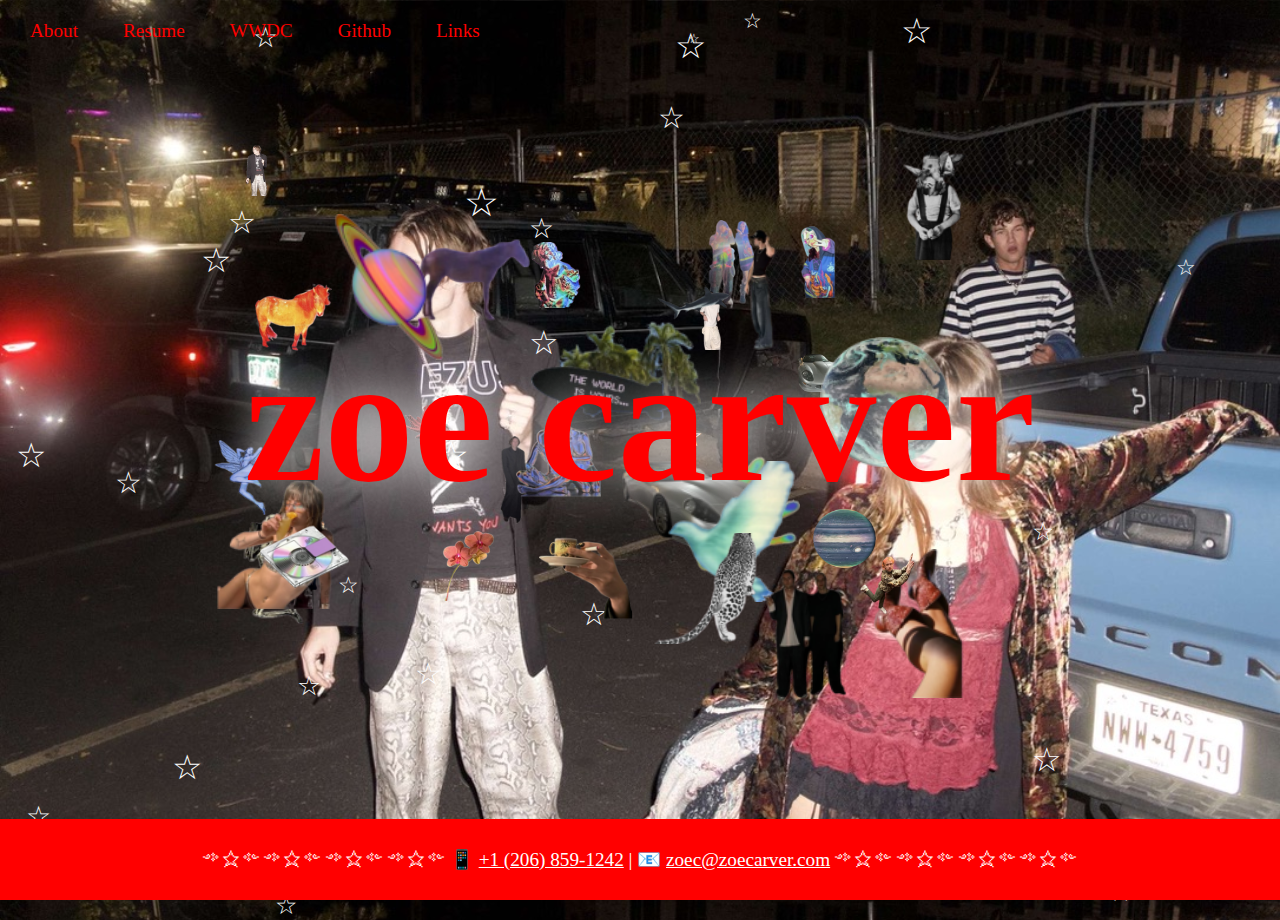
==== index.html @ 5c32b9f8 "wooo" ====
<!DOCTYPE html>
<html lang="en">
<head>
    <meta charset="UTF-8">
    <meta name="viewport" content="width=device-width, initial-scale=1.0">
    <title>ZOE CARVER</title>
    <link rel="stylesheet" href="style.css">
</head>
<body>
    <div id="contactBar">
        <p id="mobileHide">༺☆༻ ༺☆༻ ༺☆༻ ༺☆༻ 📱 <a href="tel:+12068591242">+1 (206) 859-1242</a> | 📧 <a href="mailto:zoec@zoecarver.com">zoec@zoecarver.com</a> ༺☆༻ ༺☆༻ ༺☆༻ ༺☆༻ </p>
       <p id="desktopHide"> 📱 <a href="tel:+12068591242">+1 (206) 859-1242</a> | 📧 <a href="mailto:zoec@zoecarver.com">zoec@zoecarver.com</a></p>
    </div>
    
    <h2 id="changingText">zoe carver</h2>
    <div class="nav-container">
        
        <div class="nav-links">
            <a href="#" class="nav-link" data-content="about">About</a>
            <a href="#" class="nav-link" data-content="resume">Resume</a>
            <a href="#" class="nav-link" data-content="info">WWDC</a>
            <a href="https://github.com/zoecarver" class="nav-link">Github</a>
            <a href="#" class="nav-link" data-content="links">Links</a>
            <a href="#" class="close-btn">X</a> 
        </div>
    </div>

    <div id="about" class="content">
        <span class="close-btn">X</span>
       <div id="aboutText"></div>
       <p>Zoe currently works on the visionOS System Software team in Apple’s <a href=”https://www.apple.com/apple-vision-pro/”>Vision Products Group</a> as a Senior System Engineer, leading projects and contributing across the stack from firmware, to system daemons (such as the visionOS compositor), and UI frameworks (such as SwiftUI).</p>
       <p>Zoe started full time at Apple working on <a href=”https://github.com/swiftlang/swift-evolution/blob/main/visions/using-c%2B%2B-from-swift.md”>Swift and C++ interop,<a> a project he had been leading for several years in high school. Once at Apple, he continued to push this effort forward, eventually releasing it at WWDC23 where it was featured in the  <a href=”https://developer.apple.com/videos/play/wwdc2023/10172/”>keynote,<a> SOTU, and a number of sessions.</p>
       <p>Next he turned his focus to the intersection of programming languages, security, and operating systems where he helped with a number of security initiatives, including the Embedded Swift project, implementing parts of the feature and helping adopt Swift across Apple’s operating systems.</p>
       <p>Contact Zoe <a href=”tel:+12068591242”>here 📱</a> and <a href=”mailto:zoec@zoecarver.com”>here 📧</a>.</p>
    </div>
    
    <div id="resume" class="content">
        <span class="close-btn">X</span>
        <iframe class="pdf" src="resume/resume.pdf"></iframe>

        
    </div>
    
    <div id="info" class="content">
        <span class="close-btn">X</span>
        <iframe src="https://www.youtube.com/embed/MixEUoUQyNU?si=n4uQA-kZJ_h-aQR9" title="YouTube video player" frameborder="0" allow="accelerometer; autoplay; clipboard-write; encrypted-media; gyroscope; picture-in-picture; web-share" referrerpolicy="strict-origin-when-cross-origin" allowfullscreen></iframe>
    </div>
    
    <div id="links" class="content">
        <span class="close-btn">X</span>
        <p>loinkslinkslinks</p>
    </div>

    
<div class="container" id="imageContainer"></div>


<script>

    document.addEventListener("DOMContentLoaded", function () {
    const container = document.getElementById("imageContainer");

    for (let i = 1; i <= 33; i++) {
        const img = document.createElement("img");
        img.src = `hpimages/${i}.png`;
        img.classList.add("random-img");

       //bounds for the random images :P
        const paddingX = window.innerWidth * 0.15;  
        const paddingY = window.innerHeight * 0.15; 
        const widthRange = window.innerWidth * 0.6; 
        const heightRange = window.innerHeight * 0.5; 

        const x = paddingX + Math.random() * widthRange; 
        const y = paddingY + Math.random() * heightRange; 
        img.style.left = `${x}px`;
        img.style.top = `${y}px`;

        // Sizing random images :D
        const size = Math.random() * 100 + 50;
        img.style.width = `${size}px`;
        img.style.height = "auto";

        container.appendChild(img);
    }
});

const fonts = ['FontOne', 'FontTwo', 'FontThree','FontFour','FontFive','FontSix','FontSeven','FontEight'];
let index = 0;

setInterval(() => {
    document.getElementById("changingText").style.fontFamily = fonts[index];
    index = (index + 1) % fonts.length;
}, 3000);

function createStars(numStars) {
    for (let i = 0; i < numStars; i++) {
        let star = document.createElement("div");
        star.classList.add("star");
        star.innerHTML = "☆";

      
        let x = Math.random() * window.innerWidth;
        let y = Math.random() * window.innerHeight;
        let size = Math.random() * 30 + 10; // Star Sizing ☆

        star.style.left = `${x}px`;
        star.style.top = `${y}px`;
        star.style.fontSize = `${size}px`;

        document.body.appendChild(star);
    }
}

createStars(30);

const circleBtn = document.querySelector('.circle-btn');
    const navLinks = document.querySelector('.nav-links');
    const closeBtnNav = document.querySelector('.nav-links .close-btn');
    const contentSections = document.querySelectorAll('.content');
    const linkBtns = document.querySelectorAll('.nav-link');
    const nameHeader = document.getElementById('nameHeader'); 

    
   

   
    closeBtnNav.addEventListener('click', () => {
        circleBtn.classList.remove('active');
        navLinks.classList.remove('active');
    });

    linkBtns.forEach(link => {
        link.addEventListener('click', (e) => {
            e.preventDefault();
            const contentId = link.getAttribute('data-content');
            const contentDiv = document.getElementById(contentId);

          
            contentSections.forEach(section => {
                section.classList.remove('active');
            });

            contentDiv.classList.add('active');

            changingText.style.display = 'none';
        });
    });

    const closeBtns = document.querySelectorAll('.content .close-btn');
    closeBtns.forEach(btn => {
        btn.addEventListener('click', (e) => {
            const contentDiv = e.target.closest('.content');
            contentDiv.classList.remove('active');

            if (![...contentSections].some(section => section.classList.contains('active'))) {
                changingText.style.display = 'block';
            }
        });
    });

    const images = ['images/try1.jpeg', 'images/try2.png', 'images/try3.png'];

let currentIndex = 0;


function changeBackgroundImage() {
  if (window.innerWidth > 775) {
    document.body.style.backgroundImage = `url('${images[currentIndex]}')`;
    currentIndex = (currentIndex + 1) % images.length;
  } else {
    // Optional: reset to a default background for mobile
    document.body.style.backgroundImage = "none";
  }
}


setInterval(changeBackgroundImage, 5000);


changeBackgroundImage();

/*const textWithLinks = [
    "Zoe currently works on the visionOS System Software team in Apple’s <a href=”https://www.apple.com/apple-vision-pro/”>Vision Products Group</a> as a Senior System Engineer, leading projects and contributing across the stack from firmware, to system daemons (such as the visionOS compositor), and UI frameworks (such as SwiftUI).",
    "Zoe started full time at Apple working on <a href=”https://github.com/swiftlang/swift-evolution/blob/main/visions/using-c%2B%2B-from-swift.md”>Swift and C++ interop,<a> a project he had been leading for several years in high school. Once at Apple, he continued to push this effort forward, eventually releasing it at WWDC23 where it was featured in the  <a href=”https://developer.apple.com/videos/play/wwdc2023/10172/”>keynote,<a> SOTU, and a number of sessions.",
    "Next he turned his focus to the intersection of programming languages, security, and operating systems where he helped with a number of security initiatives, including the Embedded Swift project, implementing parts of the feature and helping adopt Swift across Apple’s operating systems.",
    "Contact Zoe <a href=”tel:+12068591242”>here 📱</a> and <a href=”mailto:zoec@zoecarver.com”>here 📧</a>."
];

const targetDiv = document.getElementById("aboutText");

function typeOutTextWithLinks(element, textArray, speed) {
    let i = 0; // Index for textArray
    let j = 0; // Index for characters
    let currentText = "";

    function type() {
        if (i < textArray.length) {
            if (j < textArray[i].length) {
                currentText += textArray[i].charAt(j); // Append new character
                element.innerHTML = currentText; // Update innerHTML
                j++;
                setTimeout(type, speed);
            } else {
                // Add a line break after each complete sentence (except the last one)
                if (i < textArray.length - 1) {
                    currentText += "<br>"; 
                    currentText += "<br>"; 
                    element.innerHTML = currentText; // Apply line break
                }
                i++; // Move to next sentence
                j = 0;
                setTimeout(type, speed);
            }
        }
    }
    type();
}

const speed = 30; // Typing speed in milliseconds
typeOutTextWithLinks(targetDiv, textWithLinks, speed);
*/
</script>


</body>
</html>
---- style.css ----
@font-face {
  font-family: "A6";
  src: url("fonts/asix.otf") format("opentype");
  font-weight: normal;
  font-style: normal;
}

@font-face {
  font-family: "FontOne";
  src: url("fonts/bcbase.otf") format("opentype");
}

@font-face {
  font-family: "FontNine";
  src: url("fonts/cofo.otf") format("opentype");
}

@font-face {
  font-family: "FontTwo";
  src: url("fonts/bk.otf") format("opentype");
}
@font-face {
  font-family: "FontThree";
  src: url("fonts/baste.otf") format("opentype");
}
@font-face {
  font-family: "FontFour";
  src: url("fonts/fust.otf") format("opentype");
}

@font-face {
    font-family: "FontFive";
    src: url("fonts/gooz.otf") format("opentype");
  }

  @font-face {
    font-family: "FontSix";
    src: url("fonts/pool.ttf") format("opentype");
  }

  @font-face {
    font-family: "FontSeven";
    src: url("fonts/road.otf") format("opentype");
  }

  @font-face {
    font-family: "FontEight";
    src: url("fonts/zak.otf") format("opentype");
  }

  @font-face {
    font-family: "FontTen";
    src: url("fonts/delphia.otf") format("opentype");
  }

body {
  
  background-size: cover;
  margin: 0;
  overflow: hidden;
  transition: background-image 1s none;
}

.container {
  position: absolute;
  z-index: -500;
  width: 100vw;
  height: 100vh;
}
.random-img {
  position: absolute;
  transition: transform 2s ease-in-out;
  animation: pulse 5s infinite alternate ease-in-out;
}
@keyframes pulse {
  0% {
    transform: scale(1);
  }
  100% {
    transform: scale(1.5);
  }
}

h2 {
  z-index: 1000;
  position: absolute;
  color: red;
  text-align: center;
  transition: font-family 0.5s ease-in-out;
  text-shadow: 0 0 50px white;
  top: 30%;
  left: 50%;
  transform: translate(-50%, -50%);
  font-size: 14vw; 
  white-space: nowrap; 
}

.star {
  color: white;
  z-index: -1000;
  position: absolute;
  font-size: 30px; 
  animation: pulse 2s infinite alternate ease-in-out;
}

@keyframes pulse {
  0% {
    transform: scale(1);
  }
  100% {
    transform: scale(1.5);
  }
}

.nav-container {
  position: relative;
  display: block;
  justify-content: flex-start;
  width: 100%;
}

.circle-btn {
  position: absolute;
  top: 3%;
  
  width: 80px;
  height: 80px;
  background-color: red;
  color: white;
  font-size: 30px;
  border-radius: 50%;
  display: flex;
  justify-content: center;
  align-items: center;
  box-shadow: 0 4px 8px rgba(0, 0, 0, 0.3);
  cursor: pointer;
  transition: width 0.5s ease, font-size 0.3s ease;
}

.nav-links {
  display: flex; /* Show nav links horizontally */
  justify-content: space-evenly;
  gap: 5px;
  opacity: 1;
  color: red;
  padding: 10px;
  border-radius: 10px;
  position: absolute;
  left: 0;
  /* Optional: add background to nav */
  z-index: 999;
}

.nav-link {
  color: red;
  padding: 10px 20px;
  text-decoration: none;
  font-size: 1.5vw;
}

.nav-link:hover {
  color: white;
}


#contactBar {
  position: fixed;
  bottom: 0;
  left: 0;
  width: 100%;
  background-color: red;
  color: white;
  text-align: center;
  padding: 10px 0;
  font-size: 1.5vw;
  z-index: 99;
}

#contactBar a {
  color: white;
  text-decoration: underline;
}

#contactBar a:hover {
  text-decoration: none;
}
/* Hide the close button in nav */
.nav-links .close-btn {
  display: none;
}


.close-btn {
  color: black;
  padding: 10px 20px;
  font-size: 10px;
  text-decoration: none;
  position: absolute;
  top: -50px; /* Distance from the top of the container */
  right: 10px;
  transition: background-color 0.3s ease;
  cursor: pointer;
}

.close-btn:hover {
  color: red;
}


.circle-btn.active {
  width: 0px; 
  border-radius: 0; 
}

.circle-btn.active + .nav-links {
  opacity: 1; 
  pointer-events: auto; 
}

.content {
  z-index: 3000;
  position: absolute;
  top: 30%;
  left: 20%;
  display: none;
  box-shadow: 0px 0px 25px 25px rgba(255, 255, 255, 0.8);
  background-color: rgba(255,255,255, 0.8);
  padding: 20px;
  margin-top: 20px;
  width: 60%;
  border-radius: 10px;
  overflow: scroll;
}

.content.active {
  display: block;
}

.content .close-btn {
  font-size: 30px;
  position: absolute;
  top: 5px;
  right: 0px;
  cursor: pointer;
}

#resume{
    position: absolute;
    z-index:1000;
    top: 5%;
    left: 45%;
    width: 35%;
    height: 80%;
}
.pdf{
    z-index:2000;
   
    width: 90%;
     height:100%;
}

#about{
    top: 20%;
    font-size: 120%;
    padding: 5%;
    overflow: scroll;
}

#info{
    position: absolute;
    left: 45%;
    width: 40%;
}

#desktopHide{
  display: none;
}


@media (max-width: 768px) {

  body {
    font-family: "FontTen";
    background-color: black;
    background-image: none;
    margin: 0;
    overflow: hidden;
    transition: background-image 1s none;
  }

  .nav-links {
    flex-direction: flex; /* Stack links vertically */
    justify-content: center;
    align-items: center;
    gap: 10px;
    position: fixed;
    top: 0;
    left: 0;
    width: 100%;
     /* Add a background to make it readable */
    padding: 10px 0;
    z-index: 9999;
    flex-wrap: wrap;
   
  }

  .nav-link {
    font-size: 7vw; /* Increase font size for better tap targets */
    padding: 10px;
  }

  #contactBar {
    font-size: 4vw; /* Slightly smaller font for mobile */
    padding: 1px 0;
  }

  #mobileHide{
    display: none;;
  }

  h2 {
    z-index: 1000;
    position: absolute;
    color: red;
    text-align: center;
    transition: font-family 0.5s ease-in-out;
    text-shadow: 0 0 50px white;
    top: 40%;
    left: 50%;
    transform: translate(-50%, -50%);
    font-size: 20vw; 
    white-space: wrap; 
  }

  .content {
    padding: 10px;
  }

  iframe {
    width: 100%;
    height: auto;
    aspect-ratio: 16/9; /* Keep videos responsive */
  }

  #desktopHide{
    display: block;;
  }
  
  .container {
    left: -15%;
    display: grid;
    grid-template-columns: repeat(auto-fit, minmax(100px, 1fr)); /* Grid for images */
    gap: 0px;
    padding: 0px;
  }

  .random-img {
    width: 40px; /* Smaller random images */
    height: auto;
  }

  .content {
    z-index: 3000;
    position: absolute;
    top: 30%;
    left: 20%;
    display: none;
    box-shadow: 0px 0px 25px 25px rgba(255, 255, 255, 0.8);
    background-color: rgba(255,255,255, 0.8);
    padding: 20px;
    margin-top: 20px;
    width: 60%;
    border-radius: 10px;
    overflow: scroll;
  }

  #resume {
    position: absolute;
    z-index: 1000;
    top: 23%;
    left: 5%;
    width: 80%;
    height: 50%;
    background-color: white; /* Optional for better visibility */
    border: 1px solid #ccc; /* Optional for a subtle border */
    overflow: hidden; /* Prevents any overflow */
}

.pdf {
    width: 100%;
    height: 100%;
    border: none; /* Removes any iframe/object border */
}

#about{
    top: 23%;
    font-size: 120%;
    height: 50%;
    padding: 5%;
    overflow: scroll;
}

#info{
    position: absolute;
    left: 5%;
    width: 80%;
}

.content .close-btn {
  font-size: 30px;
  position: absolute;
  top: -20px;
  right: -10px;
  cursor: pointer;
}

}
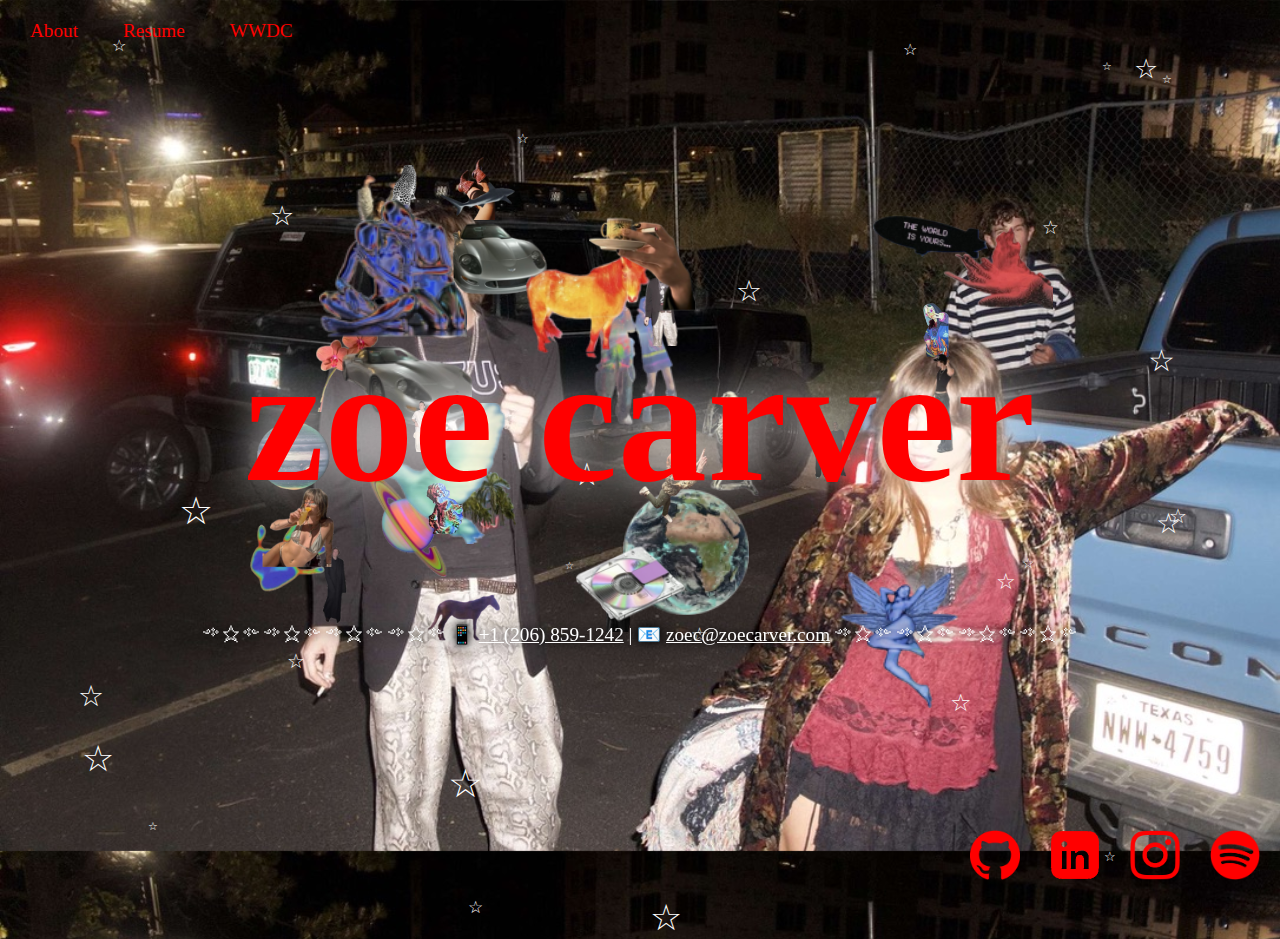
==== commit cea3d8d2: "put me in coach" ====
--- a/index.html
+++ b/index.html
@@ -7,20 +7,18 @@
     <link rel="stylesheet" href="style.css">
 </head>
 <body>
-    <div id="contactBar">
-        <p id="mobileHide">༺☆༻ ༺☆༻ ༺☆༻ ༺☆༻ 📱 <a href="tel:+12068591242">+1 (206) 859-1242</a> | 📧 <a href="mailto:zoec@zoecarver.com">zoec@zoecarver.com</a> ༺☆༻ ༺☆༻ ༺☆༻ ༺☆༻ </p>
-       <p id="desktopHide"> 📱 <a href="tel:+12068591242">+1 (206) 859-1242</a> | 📧 <a href="mailto:zoec@zoecarver.com">zoec@zoecarver.com</a></p>
-    </div>
+    
     
     <h2 id="changingText">zoe carver</h2>
     <div class="nav-container">
-        
+        <div id="contactBar">
+            <p id="mobileHide">༺☆༻ ༺☆༻ ༺☆༻ ༺☆༻ 📱 <a href="tel:+12068591242">+1 (206) 859-1242</a> | 📧 <a href="mailto:zoec@zoecarver.com">zoec@zoecarver.com</a> ༺☆༻ ༺☆༻ ༺☆༻ ༺☆༻ </p>
+           <p id="desktopHide"> 📱 <a href="tel:+12068591242">+1 (206) 859-1242</a> | 📧 <a href="mailto:zoec@zoecarver.com">zoec@zoecarver.com</a></p>
+        </div>
         <div class="nav-links">
             <a href="#" class="nav-link" data-content="about">About</a>
             <a href="#" class="nav-link" data-content="resume">Resume</a>
             <a href="#" class="nav-link" data-content="info">WWDC</a>
-            <a href="https://github.com/zoecarver" class="nav-link">Github</a>
-            <a href="#" class="nav-link" data-content="links">Links</a>
             <a href="#" class="close-btn">X</a> 
         </div>
     </div>
@@ -28,10 +26,10 @@
     <div id="about" class="content">
         <span class="close-btn">X</span>
        <div id="aboutText"></div>
-       <p>Zoe currently works on the visionOS System Software team in Apple’s <a href=”https://www.apple.com/apple-vision-pro/”>Vision Products Group</a> as a Senior System Engineer, leading projects and contributing across the stack from firmware, to system daemons (such as the visionOS compositor), and UI frameworks (such as SwiftUI).</p>
-       <p>Zoe started full time at Apple working on <a href=”https://github.com/swiftlang/swift-evolution/blob/main/visions/using-c%2B%2B-from-swift.md”>Swift and C++ interop,<a> a project he had been leading for several years in high school. Once at Apple, he continued to push this effort forward, eventually releasing it at WWDC23 where it was featured in the  <a href=”https://developer.apple.com/videos/play/wwdc2023/10172/”>keynote,<a> SOTU, and a number of sessions.</p>
-       <p>Next he turned his focus to the intersection of programming languages, security, and operating systems where he helped with a number of security initiatives, including the Embedded Swift project, implementing parts of the feature and helping adopt Swift across Apple’s operating systems.</p>
-       <p>Contact Zoe <a href=”tel:+12068591242”>here 📱</a> and <a href=”mailto:zoec@zoecarver.com”>here 📧</a>.</p>
+       <p>Zoe currently works on the visionOS System Software team in Apple’s Vision Products Group as a Senior System Engineer, leading projects and contributing across the stack from firmware, to system daemons (such as the visionOS compositor), and UI frameworks (such as SwiftUI).</p>
+       <p>Zoe started full time at Apple working on <a href=”https://www.swift.org/documentation/cxx-interop/”>Swift and C++ interop,</a> a project he had been leading for several years in high school. Once at Apple, he continued to push this effort forward, eventually releasing it at WWDC23 where it was featured in the keynote, SOTU, and a number of <a href=”https://developer.apple.com/videos/play/wwdc2023/10172/”>sessions</a>.</p>
+       <p>Next he turned his focus to the intersection of programming languages, security, and operating systems where he helped with a number of security initiatives, including the <a href=”https://www.swift.org/blog/embedded-swift-examples/”>Embedded Swift project</a>, implementing parts of the feature and helping adopt Swift across Apple’s operating systems.</p>
+      
     </div>
     
     <div id="resume" class="content">
@@ -51,6 +49,22 @@
         <p>loinkslinkslinks</p>
     </div>
 
+    <div class="link-bar">
+        <a href="https://github.com/zoecarver" target="_blank" class="link-icon">
+            <img src="icons/github.png" alt="Github">
+          </a>
+        <a href="https://www.linkedin.com/in/zoe-carver-4aa82418b/" target="_blank" class="link-icon">
+          <img src="icons/linkedim.png" alt="LinkedIn">
+        </a>
+        <a href="https://www.instagram.com/_zoecarver/" target="_blank" class="link-icon">
+            <img src="icons/instagram.png" alt="Instagram">
+          </a>
+        <a href="https://open.spotify.com/user/pudility?si=lkcR0iKJQn68Cdscgn-2jg" target="_blank" class="link-icon">
+          <img src="icons/spotify.png" alt="Spotify">
+        </a>
+      
+        
+      </div>
     
 <div class="container" id="imageContainer"></div>
 
@@ -144,6 +158,7 @@
             contentDiv.classList.add('active');
 
             changingText.style.display = 'none';
+            contactBar.style.display = 'none';
         });
     });
 
@@ -155,6 +170,7 @@
 
             if (![...contentSections].some(section => section.classList.contains('active'))) {
                 changingText.style.display = 'block';
+                contactBar.style.display = 'block';
             }
         });
     });
--- a/style.css
+++ b/style.css
@@ -54,7 +54,7 @@
   }
 
 body {
-  
+  font-family: Georgia, Times, "Times New Roman", serif;
   background-size: cover;
   margin: 0;
   overflow: hidden;
@@ -138,7 +138,7 @@
 }
 
 .nav-links {
-  display: flex; /* Show nav links horizontally */
+  display: flex; 
   justify-content: space-evenly;
   gap: 5px;
   opacity: 1;
@@ -147,7 +147,6 @@
   border-radius: 10px;
   position: absolute;
   left: 0;
-  /* Optional: add background to nav */
   z-index: 999;
 }
 
@@ -165,10 +164,10 @@
 
 #contactBar {
   position: fixed;
-  bottom: 0;
+  bottom: 25%;
   left: 0;
   width: 100%;
-  background-color: red;
+  text-shadow: black 0px 0px 30px, black 0px 0px 10px; 
   color: white;
   text-align: center;
   padding: 10px 0;
@@ -184,7 +183,7 @@
 #contactBar a:hover {
   text-decoration: none;
 }
-/* Hide the close button in nav */
+
 .nav-links .close-btn {
   display: none;
 }
@@ -196,7 +195,7 @@
   font-size: 10px;
   text-decoration: none;
   position: absolute;
-  top: -50px; /* Distance from the top of the container */
+  top: -50px; 
   right: 10px;
   transition: background-color 0.3s ease;
   cursor: pointer;
@@ -206,6 +205,33 @@
   color: red;
 }
 
+.link-bar {
+  position: fixed;
+  bottom: 20px; 
+  right: 20px; 
+  display: flex;
+  gap: 30px; 
+  justify-content: space-between;
+  align-items: center;
+  z-index: 9999;
+}
+
+.link-icon img {
+  width: 50px; 
+  height: 50px;
+  object-fit: cover;
+}
+
+.link-bar a {
+  display: flex;
+  align-items: center;
+  justify-content: center;
+  transition: transform 0.3s ease;
+}
+
+.link-bar a:hover {
+  transform: scale(1.1); 
+}
 
 .circle-btn.active {
   width: 0px; 
@@ -266,10 +292,19 @@
     overflow: scroll;
 }
 
+iframe {
+  width: 95%;
+  height: 100%;
+  border: none; 
+}
+
 #info{
     position: absolute;
-    left: 45%;
-    width: 40%;
+    top: 15%;
+    left: 20%;
+    width: 60%;
+    height: 60%;
+
 }
 
 #desktopHide{
@@ -280,7 +315,7 @@
 @media (max-width: 768px) {
 
   body {
-    font-family: "FontTen";
+    font-family: Georgia, Times, "Times New Roman", serif;
     background-color: black;
     background-image: none;
     margin: 0;
@@ -289,7 +324,7 @@
   }
 
   .nav-links {
-    flex-direction: flex; /* Stack links vertically */
+    flex-direction: flex; 
     justify-content: center;
     align-items: center;
     gap: 10px;
@@ -297,7 +332,6 @@
     top: 0;
     left: 0;
     width: 100%;
-     /* Add a background to make it readable */
     padding: 10px 0;
     z-index: 9999;
     flex-wrap: wrap;
@@ -305,12 +339,14 @@
   }
 
   .nav-link {
-    font-size: 7vw; /* Increase font size for better tap targets */
+    
+    font-size: 7vw; 
     padding: 10px;
   }
 
   #contactBar {
-    font-size: 4vw; /* Slightly smaller font for mobile */
+    
+    font-size: 4vw; 
     padding: 1px 0;
   }
 
@@ -338,8 +374,8 @@
 
   iframe {
     width: 100%;
-    height: auto;
-    aspect-ratio: 16/9; /* Keep videos responsive */
+    height: 100%;
+    aspect-ratio: 16/9; 
   }
 
   #desktopHide{
@@ -347,15 +383,16 @@
   }
   
   .container {
+    top: 10%;
     left: -15%;
     display: grid;
-    grid-template-columns: repeat(auto-fit, minmax(100px, 1fr)); /* Grid for images */
+    grid-template-columns: repeat(auto-fit, minmax(100px, 1fr)); 
     gap: 0px;
     padding: 0px;
   }
 
   .random-img {
-    width: 40px; /* Smaller random images */
+    width: 40px; 
     height: auto;
   }
 
@@ -381,15 +418,15 @@
     left: 5%;
     width: 80%;
     height: 50%;
-    background-color: white; /* Optional for better visibility */
-    border: 1px solid #ccc; /* Optional for a subtle border */
-    overflow: hidden; /* Prevents any overflow */
+    background-color: white; 
+    border: 1px solid #ccc; 
+    overflow: hidden; 
 }
 
 .pdf {
     width: 100%;
     height: 100%;
-    border: none; /* Removes any iframe/object border */
+    border: none;
 }
 
 #about{
@@ -414,4 +451,47 @@
   cursor: pointer;
 }
 
+.link-bar {
+  position: fixed;
+  bottom: 20px; 
+  right: 20px; 
+  display: flex;
+  gap: 20px; 
+  justify-content: space-between;
+  align-items: center;
+  z-index: 9999;
+}
+
+.link-icon img {
+  width: 50px; 
+  height: 50px;
+  object-fit: cover;
+}
+
+.link-bar a {
+  display: flex;
+  align-items: center;
+  justify-content: center;
+  transition: transform 0.3s ease;
+}
+
+.link-bar a:hover {
+  transform: scale(1.1); 
+}
+
+/* Mobile styles */
+@media (max-width: 768px) {
+  .link-bar {
+    right: 0; 
+    left: 0; 
+    justify-content: center; 
+    bottom: 10px; 
+  }
+
+  .link-bar a {
+    margin: 0 10px; 
+  }
+}
+
+
 }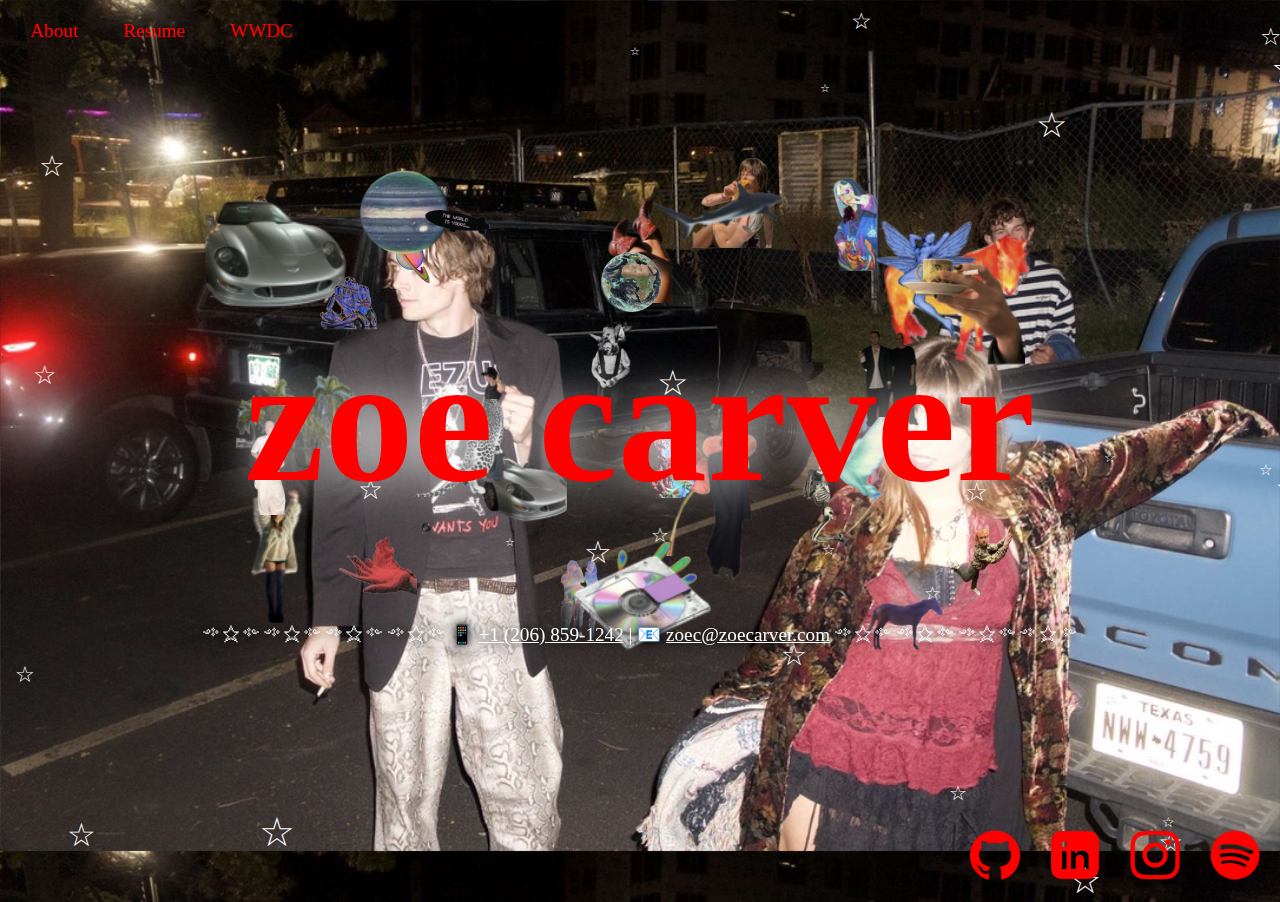
==== commit 5eb7d758: "cooooach come on" ====
--- a/index.html
+++ b/index.html
@@ -3,7 +3,8 @@
 <head>
     <meta charset="UTF-8">
     <meta name="viewport" content="width=device-width, initial-scale=1.0">
-    <title>ZOE CARVER</title>
+    <title>༺☆༻ ZOE CARVER ༺☆༻ </title>
+    <link rel="icon" href="data:image/svg+xml,<svg xmlns=%22http://www.w3.org/2000/svg%22 viewBox=%220 0 100 100%22><text y=%22.9em%22 font-size=%2290%22>💻</text></svg>">
     <link rel="stylesheet" href="style.css">
 </head>
 <body>
@@ -15,6 +16,7 @@
             <p id="mobileHide">༺☆༻ ༺☆༻ ༺☆༻ ༺☆༻ 📱 <a href="tel:+12068591242">+1 (206) 859-1242</a> | 📧 <a href="mailto:zoec@zoecarver.com">zoec@zoecarver.com</a> ༺☆༻ ༺☆༻ ༺☆༻ ༺☆༻ </p>
            <p id="desktopHide"> 📱 <a href="tel:+12068591242">+1 (206) 859-1242</a> | 📧 <a href="mailto:zoec@zoecarver.com">zoec@zoecarver.com</a></p>
         </div>
+
         <div class="nav-links">
             <a href="#" class="nav-link" data-content="about">About</a>
             <a href="#" class="nav-link" data-content="resume">Resume</a>
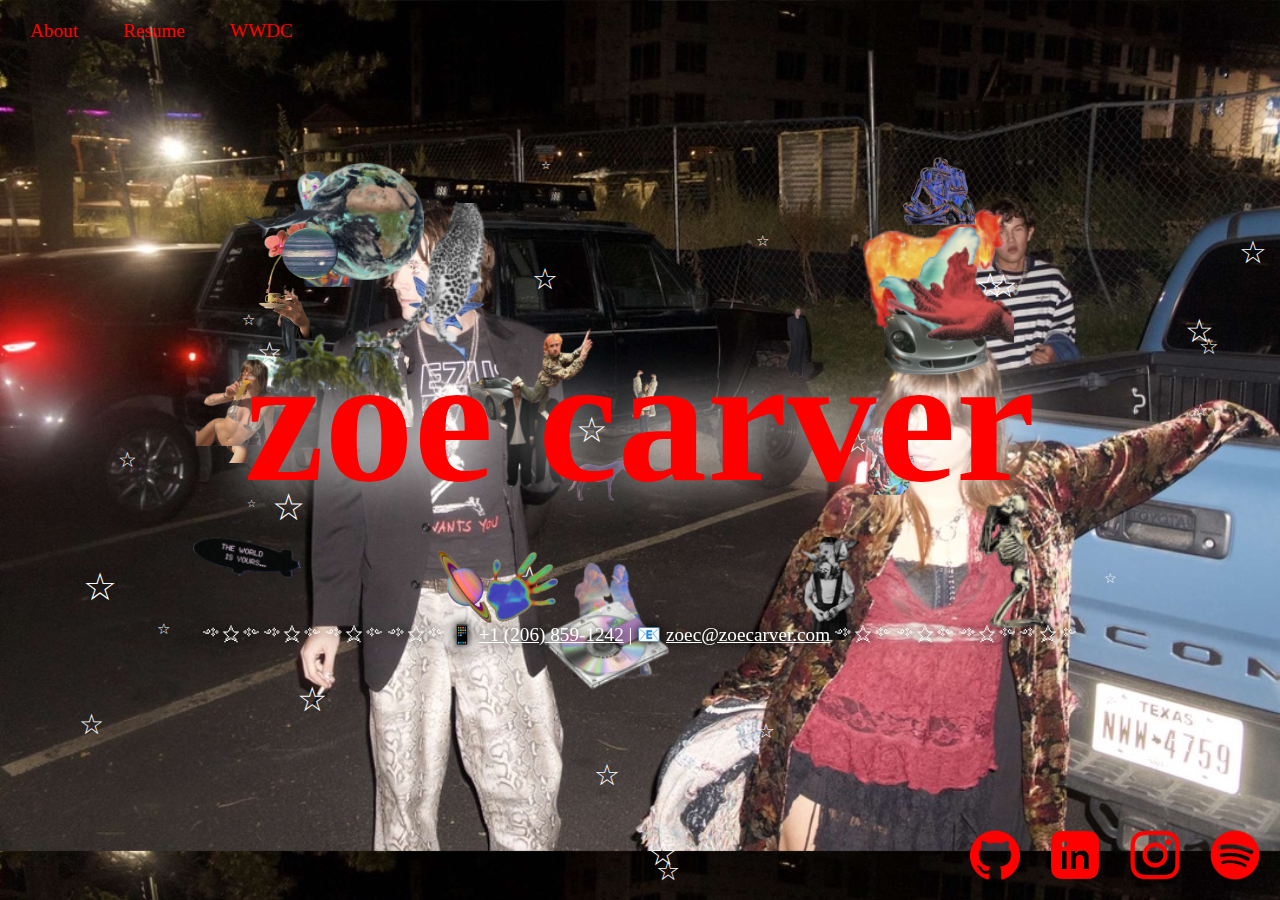
==== commit c18dc891: "rwwww" ====
--- a/index.html
+++ b/index.html
@@ -3,7 +3,7 @@
 <head>
     <meta charset="UTF-8">
     <meta name="viewport" content="width=device-width, initial-scale=1.0">
-    <title>༺☆༻ ZOE CARVER ༺☆༻ </title>
+    <title>☆ Zoe Carver ☆ </title>
     <link rel="icon" href="data:image/svg+xml,<svg xmlns=%22http://www.w3.org/2000/svg%22 viewBox=%220 0 100 100%22><text y=%22.9em%22 font-size=%2290%22>💻</text></svg>">
     <link rel="stylesheet" href="style.css">
 </head>
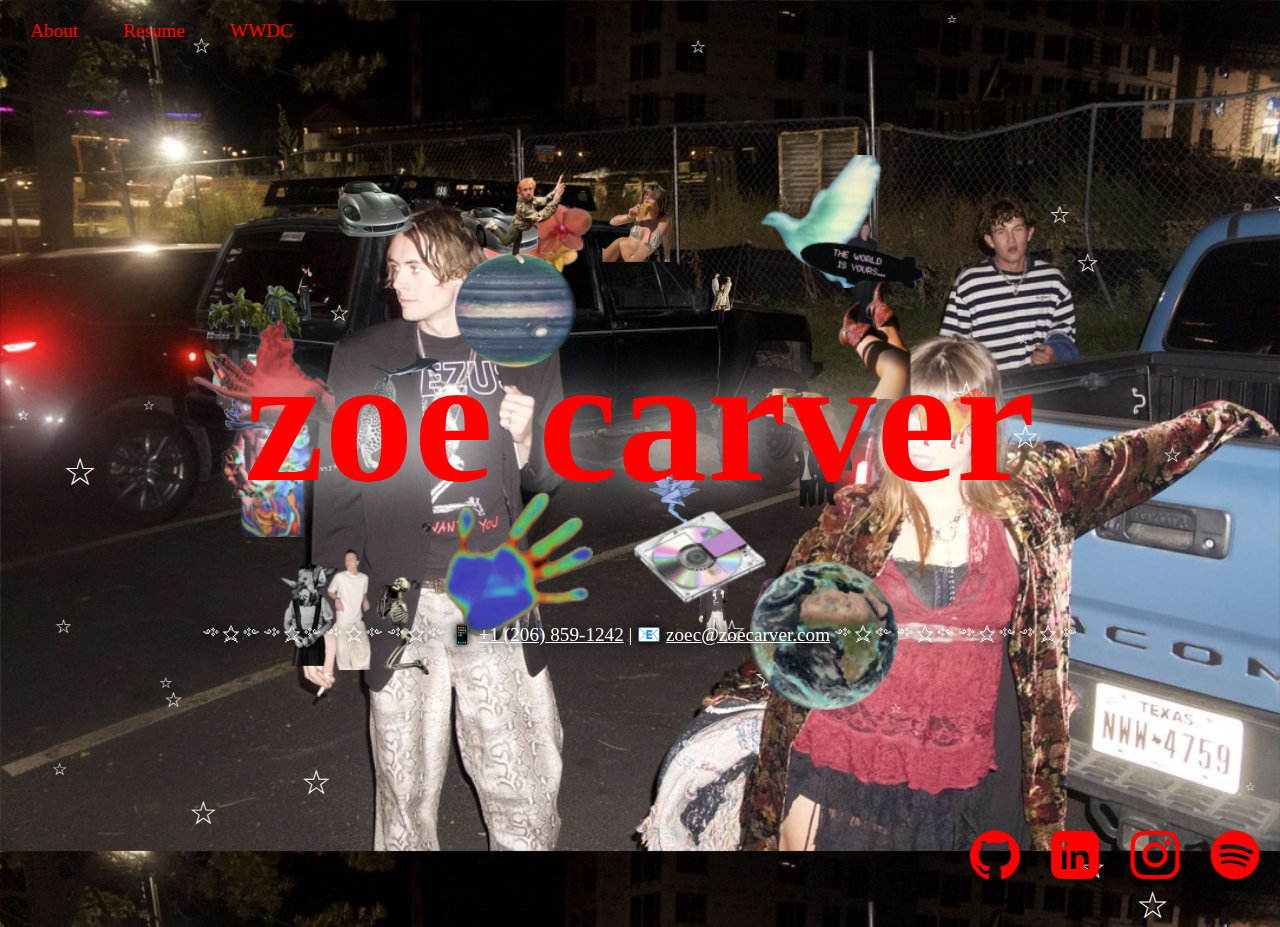
==== commit f903f783: "committing to this favicon alright..." ====
--- a/index.html
+++ b/index.html
@@ -3,8 +3,12 @@
 <head>
     <meta charset="UTF-8">
     <meta name="viewport" content="width=device-width, initial-scale=1.0">
-    <title>☆ Zoe Carver ☆ </title>
-    <link rel="icon" href="data:image/svg+xml,<svg xmlns=%22http://www.w3.org/2000/svg%22 viewBox=%220 0 100 100%22><text y=%22.9em%22 font-size=%2290%22>💻</text></svg>">
+    <link rel="apple-touch-icon" sizes="180x180" href="favicon_io (2)/apple-touch-icon.png">
+<link rel="icon" type="image/png" sizes="32x32" href="favicon_io (2)/favicon-32x32.png">
+<link rel="icon" type="image/png" sizes="16x16" href="favicon_io (2)/favicon-16x16.png">
+<link rel="manifest" href="/site.webmanifest">
+    <title>☆ ZOE CARVER ☆ </title>
+    
     <link rel="stylesheet" href="style.css">
 </head>
 <body>
--- a/style.css
+++ b/style.css
@@ -399,7 +399,7 @@
   .content {
     z-index: 3000;
     position: absolute;
-    top: 30%;
+    top: 20%;
     left: 20%;
     display: none;
     box-shadow: 0px 0px 25px 25px rgba(255, 255, 255, 0.8);
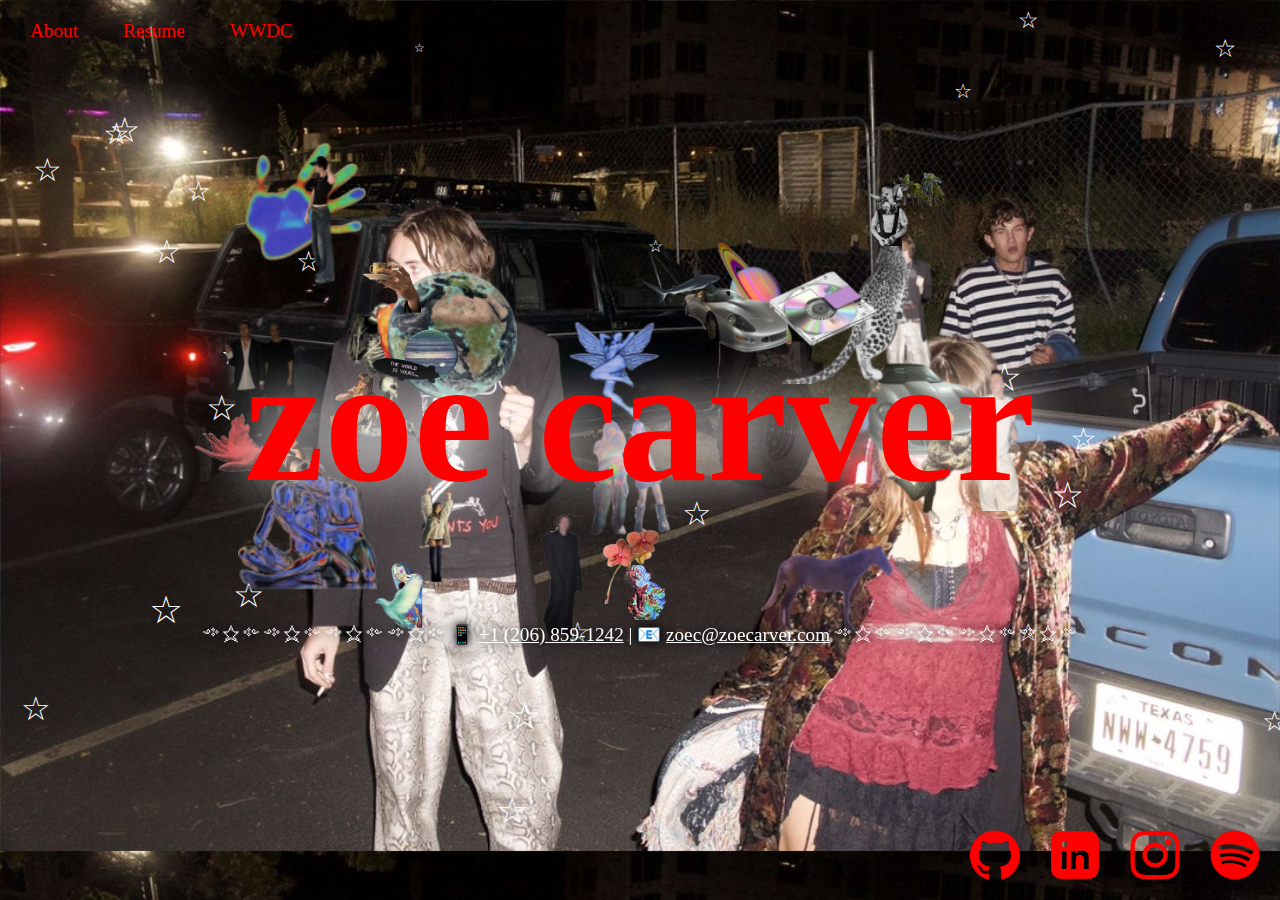
==== commit 3e236ad2: "yup" ====
--- a/index.html
+++ b/index.html
@@ -132,7 +132,11 @@
     }
 }
 
-createStars(30);
+window.addEventListener("load", function () {
+    if (window.innerWidth > 775) {
+        createStars(30);
+    }
+});
 
 const circleBtn = document.querySelector('.circle-btn');
     const navLinks = document.querySelector('.nav-links');
--- a/style.css
+++ b/style.css
@@ -383,7 +383,7 @@
   }
   
   .container {
-    top: 10%;
+    top: -3%;
     left: -15%;
     display: grid;
     grid-template-columns: repeat(auto-fit, minmax(100px, 1fr)); 
@@ -429,12 +429,13 @@
     border: none;
 }
 
-#about{
-    top: 23%;
-    font-size: 120%;
-    height: 50%;
-    padding: 5%;
-    overflow: scroll;
+#about {
+  top: 23%;
+  font-size: 120%;
+  height: 50%;
+  padding: 5%;
+  overflow-y: scroll;
+  overflow-x: hidden;
 }
 
 #info{
@@ -479,8 +480,8 @@
   transform: scale(1.1); 
 }
 
-/* Mobile styles */
-@media (max-width: 768px) {
+
+
   .link-bar {
     right: 0; 
     left: 0; 
@@ -491,7 +492,7 @@
   .link-bar a {
     margin: 0 10px; 
   }
-}
+
 
 
 }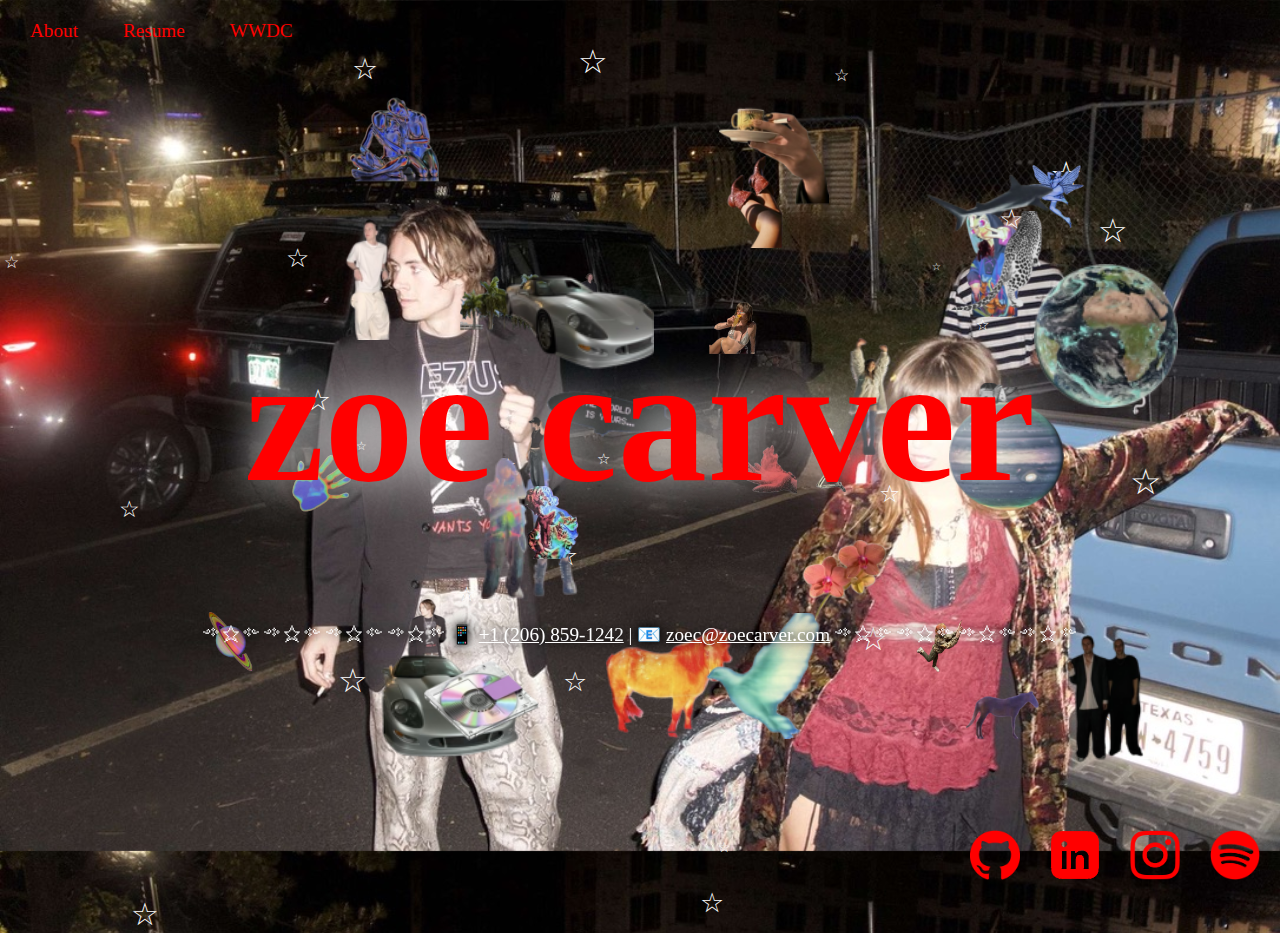
==== commit 93f0ee24: "icons" ====
--- a/index.html
+++ b/index.html
@@ -40,7 +40,7 @@
     
     <div id="resume" class="content">
         <span class="close-btn">X</span>
-        <iframe class="pdf" src="resume/resume.pdf"></iframe>
+        <iframe class="pdf" src="resume/Resume - 2025.pdf"></iframe>
 
         
     </div>
@@ -87,9 +87,9 @@
 
        //bounds for the random images :P
         const paddingX = window.innerWidth * 0.15;  
-        const paddingY = window.innerHeight * 0.15; 
-        const widthRange = window.innerWidth * 0.6; 
-        const heightRange = window.innerHeight * 0.5; 
+        const paddingY = window.innerHeight * 0.1; 
+        const widthRange = window.innerWidth * 0.7; 
+        const heightRange = window.innerHeight * 0.67; 
 
         const x = paddingX + Math.random() * widthRange; 
         const y = paddingY + Math.random() * heightRange; 
--- a/style.css
+++ b/style.css
@@ -383,7 +383,7 @@
   }
   
   .container {
-    top: -3%;
+    top: 0%;
     left: -15%;
     display: grid;
     grid-template-columns: repeat(auto-fit, minmax(100px, 1fr)); 
@@ -392,7 +392,7 @@
   }
 
   .random-img {
-    width: 40px; 
+    width: 10px; 
     height: auto;
   }
 
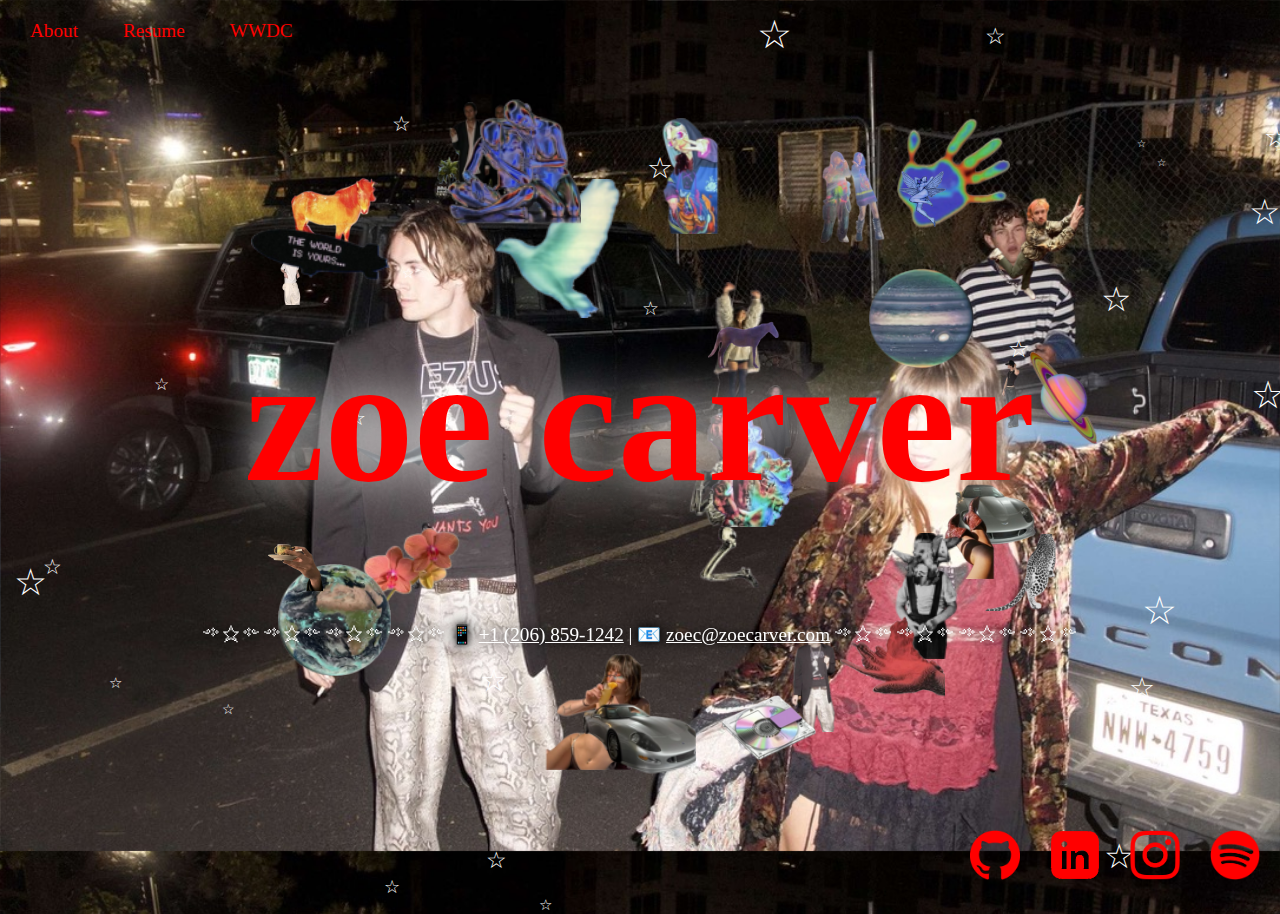
==== commit a9fd6228: "try" ====
--- a/index.html
+++ b/index.html
@@ -109,7 +109,7 @@
 let index = 0;
 
 setInterval(() => {
-    document.getElementById("changingText").style.fontFamily = fonts[index];
+    document.getElementById("changingTextNone").style.fontFamily = fonts[index];
     index = (index + 1) % fonts.length;
 }, 3000);
 
